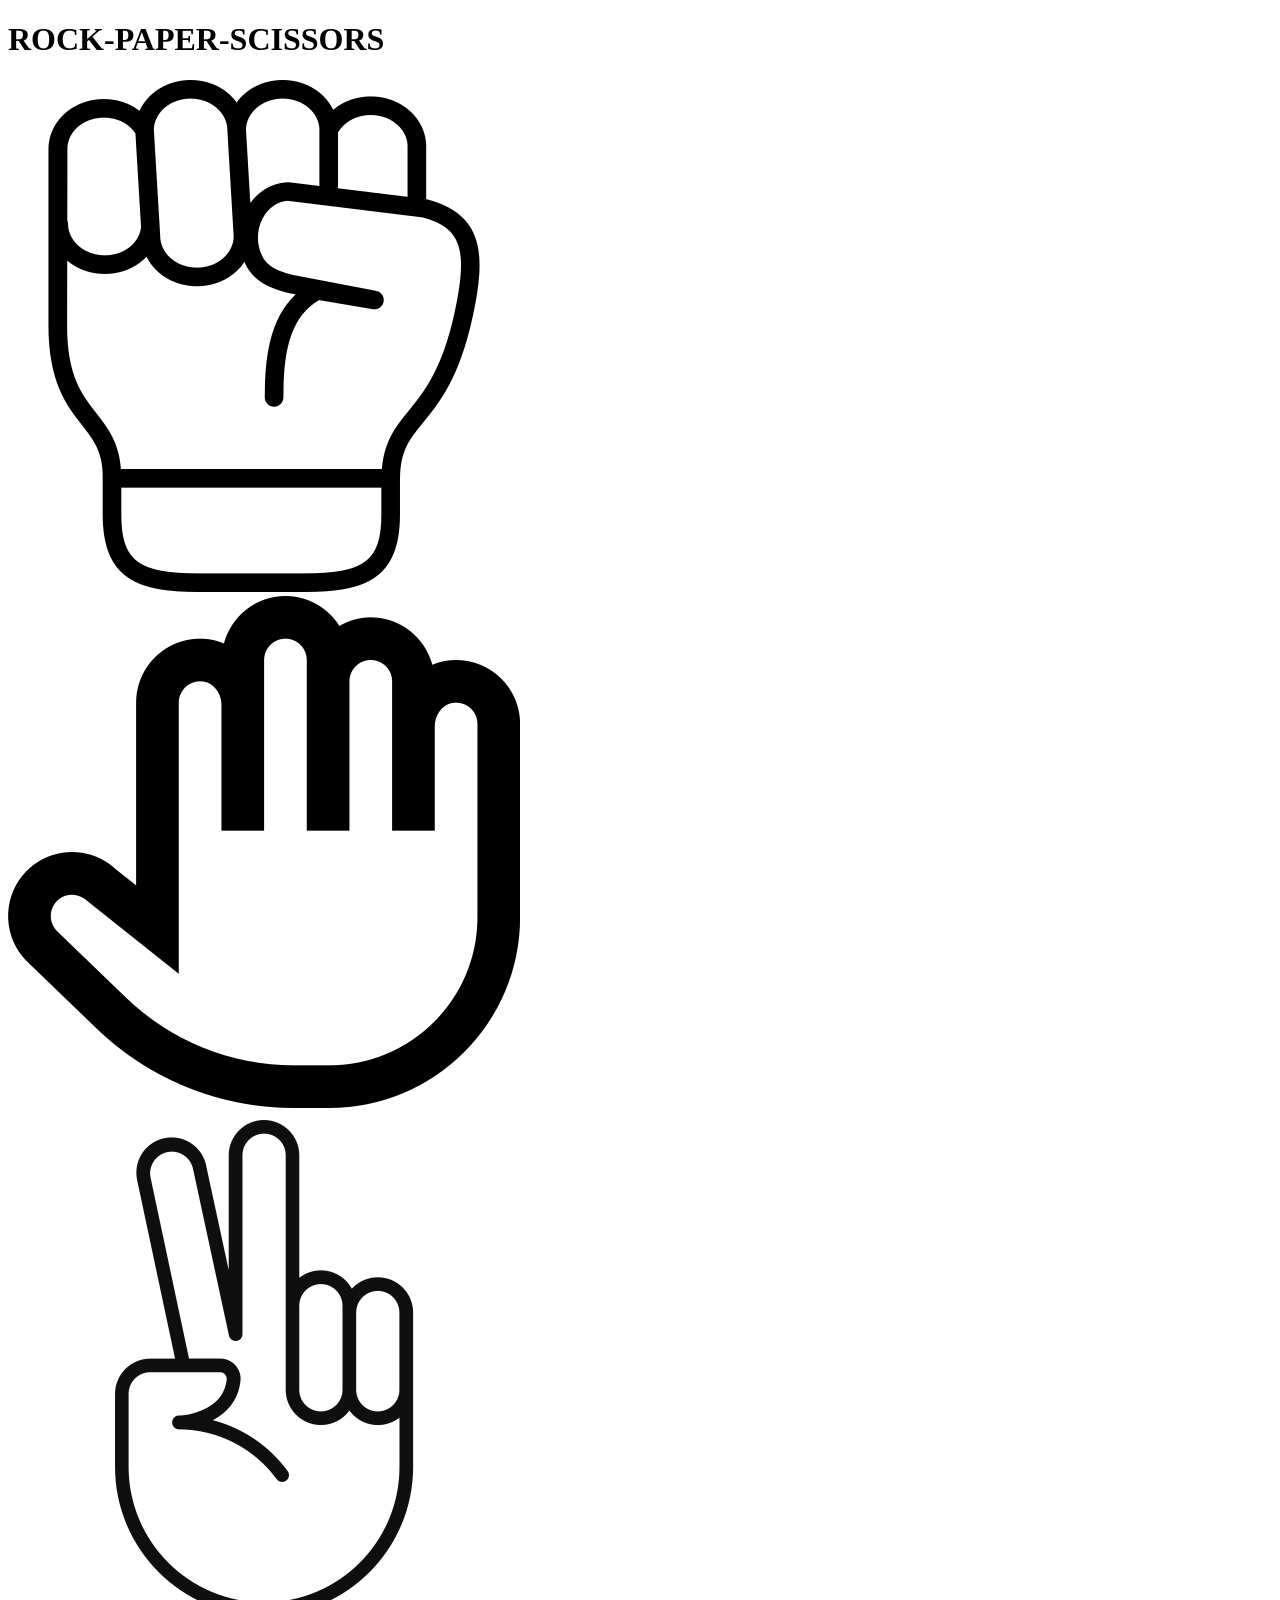
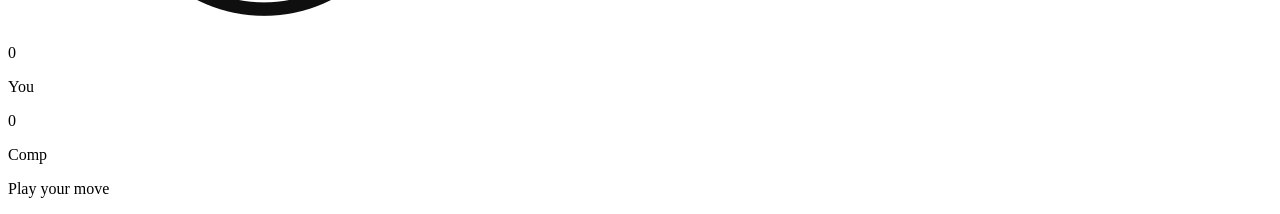
==== ROCK PAPER SCISSORS/index.html @ 0236e4f3 "tic tac toe complete" ====
<!DOCTYPE html>
<html lang="en">

<head>
    <meta charset="UTF-8">
    <meta name="viewport" content="width=device-width, initial-scale=1.0">
    <title>ROCK-PAPER-SCISSORS</title>
</head>

<body>
    <h1>ROCK-PAPER-SCISSORS</h1>
    <div class="choices">
        <div class="choice"><img src="images/fist.png" alt=""></div>
        <div class="choice"><img src="images/hand-paper.png" alt=""></div>
        <div class="choice"><img src="images/two.png" alt=""></div>
    </div>

    <div class="score-board">
        <div class="score">
            <p id="user-score">0</p>
            <p>You</p>
        </div>
        <div class="score">
            <p id="comp-score">0</p>
            <p>Comp</p>
        </div>
    </div>

    <div class="msg-container">
        <p id="msg">Play your move</p>
    </div>
</body>

</html>
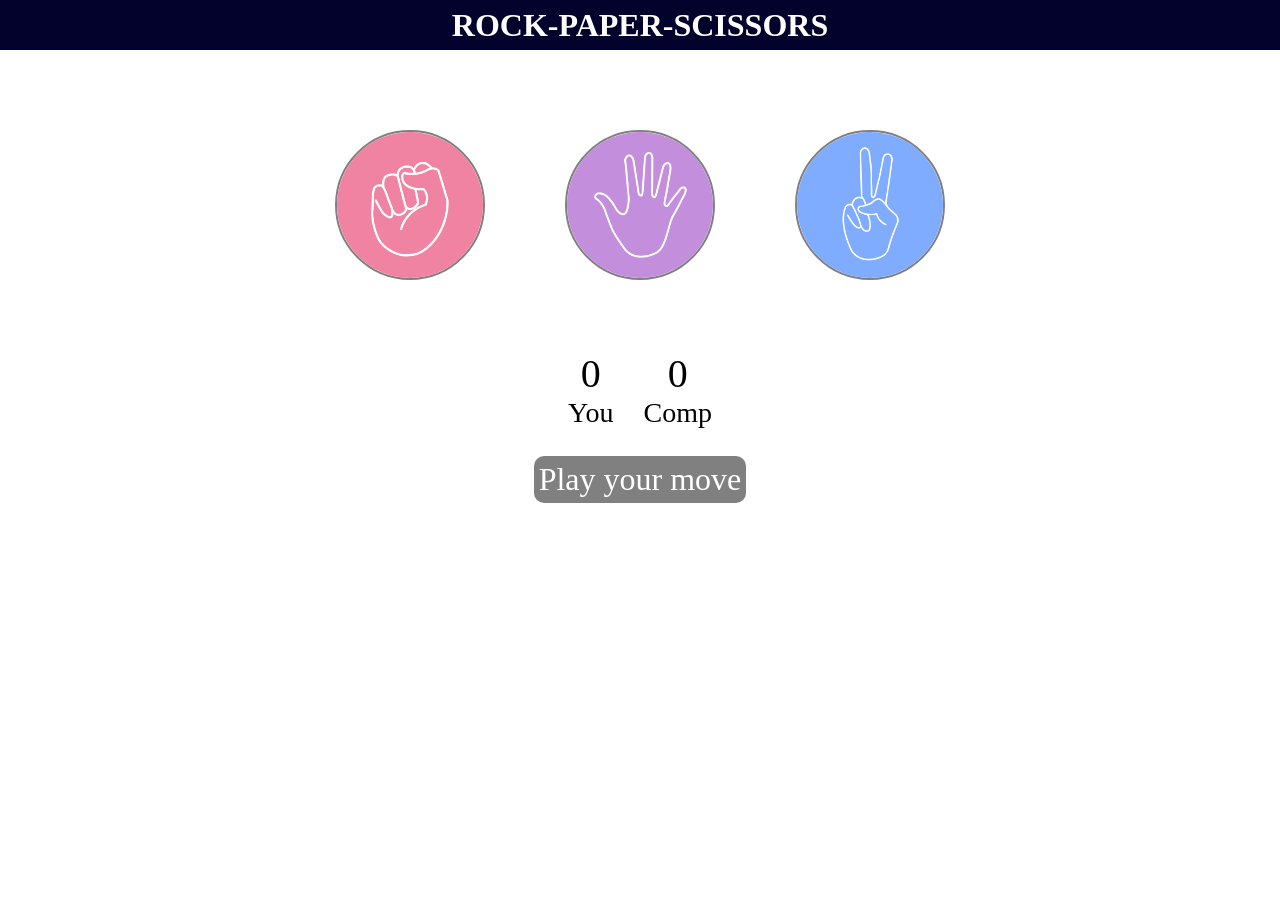
==== commit 3100ca0f: "rock paper scissor complete" ====
--- a/ROCK PAPER SCISSORS/index.html
+++ b/ROCK PAPER SCISSORS/index.html
@@ -5,14 +5,15 @@
     <meta charset="UTF-8">
     <meta name="viewport" content="width=device-width, initial-scale=1.0">
     <title>ROCK-PAPER-SCISSORS</title>
+    <link rel="stylesheet" href="style.css">
 </head>
 
 <body>
     <h1>ROCK-PAPER-SCISSORS</h1>
     <div class="choices">
-        <div class="choice"><img src="images/fist.png" alt=""></div>
-        <div class="choice"><img src="images/hand-paper.png" alt=""></div>
-        <div class="choice"><img src="images/two.png" alt=""></div>
+        <div class="choice" id="rock"><img src="images/rock.png" alt=""></div>
+        <div class="choice" id="paper"><img src="images/paper.png" alt=""></div>
+        <div class="choice" id="scissor"><img src="images/scissors.png" alt=""></div>
     </div>
 
     <div class="score-board">
@@ -29,6 +30,7 @@
     <div class="msg-container">
         <p id="msg">Play your move</p>
     </div>
+    <script src="script.js"></script>
 </body>
 
 </html>
--- a/ROCK PAPER SCISSORS/style.css
+++ b/ROCK PAPER SCISSORS/style.css
@@ -0,0 +1,76 @@
+* {
+    margin: 0;
+    padding: 0;
+    box-sizing: border-box;
+}
+
+h1 {
+    background-color: rgb(2, 2, 44);
+    color: white;
+    height: 50px;
+    text-align: center;
+    line-height: 50px;
+}
+
+.choices {
+    height: 300px;
+    width: 100%;
+    display: flex;
+    justify-content: center;
+    align-items: center;
+    gap: 5rem;
+}
+
+.choice {
+    width: 150px;
+    height: 150px;
+}
+
+.choice img {
+    width: 100%;
+    height: 100%;
+    object-fit: cover;
+    margin-top: 5px;
+    border: 2px solid gray;
+    border-radius: 50%;
+}
+
+.choice img:hover {
+    opacity: 50%;
+    border: 5px solid black;
+}
+
+.score-board {
+    display: flex;
+    justify-content: center;
+    font-size: 28px;
+    gap: 30px;
+}
+
+#user-score {
+    font-size: 40px;
+    text-align: center;
+}
+
+#comp-score {
+    font-size: 40px;
+    text-align: center;
+}
+
+.msg-container {
+    display: flex;
+    justify-content: center;
+    align-items: center;
+    height: 100px;
+}
+
+#msg {
+    background-color: gray;
+    display: inline;
+    text-align: center;
+    border-radius: 10px;
+    border: navajowhite;
+    font-size: 2rem;
+    padding: 5px;
+    color: white;
+}
